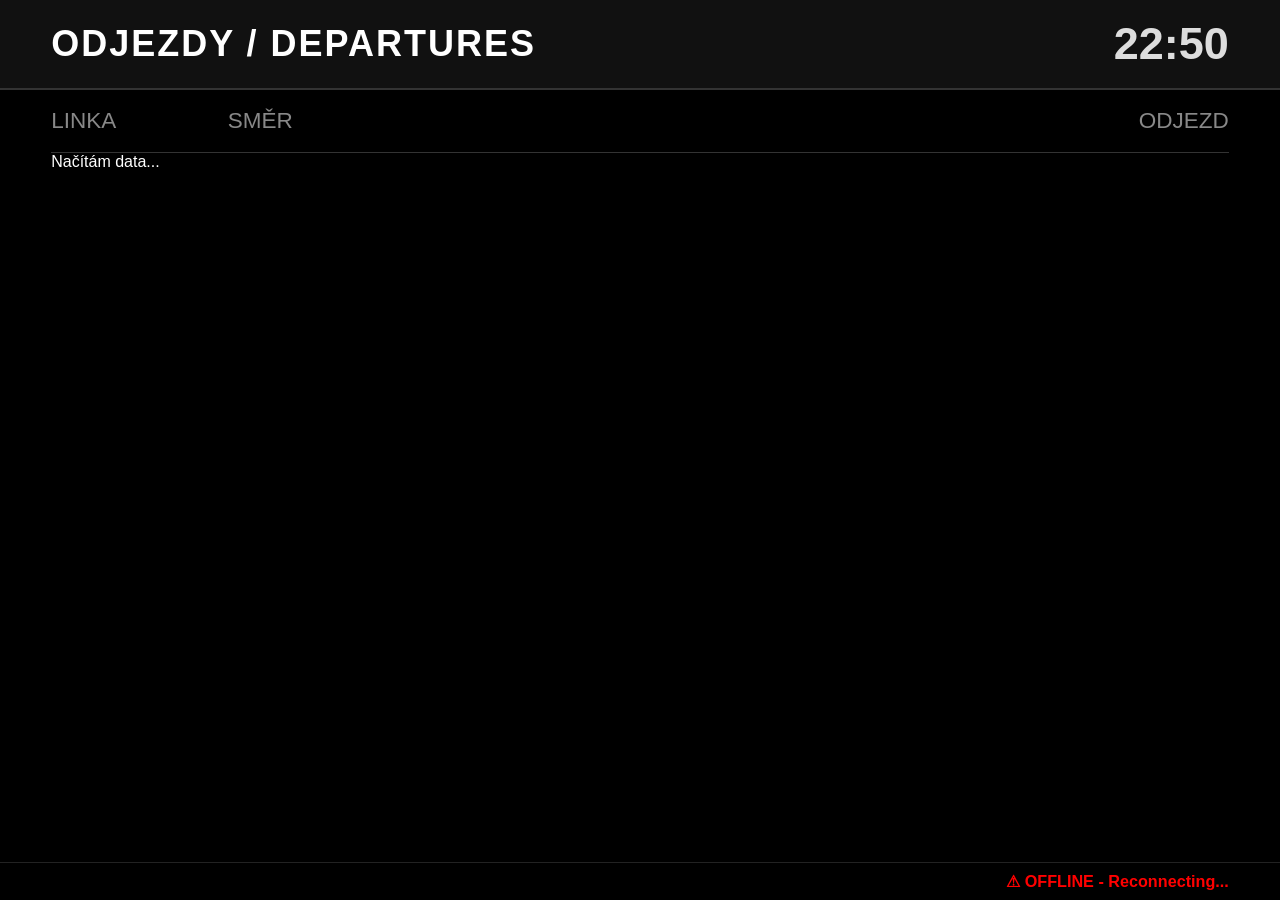
==== public/index.html @ 7123706b "git init" ====
<!DOCTYPE html>
<html lang="cs">
<head>
    <meta charset="UTF-8">
    <meta name="viewport" content="width=device-width, initial-scale=1.0">
    <title>Odjezdy PID</title>
    <link rel="stylesheet" href="style.css">
</head>
<body>
    <header>
        <h1>Odjezdy / Departures</h1>
        <div id="clock" class="clock">00:00</div>
    </header>

    <main>
        <div class="header-row">
            <span>Linka</span>
            <span>Směr</span>
            <span class="align-right">Odjezd</span>
        </div>
        <div id="departures-container">
            <div class="loading">Načítám data...</div>
        </div>
    </main>

    <footer>
        <span id="status-bar">System Online</span>
    </footer>

    <script src="script.js"></script>
</body>
</html>
---- public/style.css ----
:root {
    --bg-color: #000000;
    --text-color: #ffffff;
    --accent-gray: #333333;
    --status-red: #ff4444;
    --status-yellow: #ffcc00;
    --status-green: #00cc66;
}

body {
    background-color: var(--bg-color);
    color: var(--text-color);
    font-family: 'Segoe UI', Roboto, Helvetica, Arial, sans-serif;
    margin: 0;
    height: 100vh;
    display: flex;
    flex-direction: column;
    overflow: hidden;
}

header {
    display: flex;
    justify-content: space-between;
    align-items: center;
    padding: 2vh 4vw;
    border-bottom: 2px solid var(--accent-gray);
    background-color: #111;
}

h1 { font-size: 4vh; margin: 0; text-transform: uppercase; letter-spacing: 2px; }
.clock { font-size: 5vh; font-weight: bold; color: #ddd; }

main { flex-grow: 1; padding: 0 4vw; }

.header-row {
    display: grid;
    grid-template-columns: 15% 1fr 25%;
    padding: 2vh 0;
    color: #888;
    font-size: 2.5vh;
    text-transform: uppercase;
    border-bottom: 1px solid var(--accent-gray);
}

.departure-row {
    display: grid;
    grid-template-columns: 15% 1fr 25%;
    align-items: center;
    padding: 1.8vh 0;
    font-size: 4.5vh; /* Large text for readability */
    border-bottom: 1px solid #222;
}

.line-number { font-weight: bold; }
.destination { white-space: nowrap; overflow: hidden; text-overflow: ellipsis; padding-right: 20px; }
.align-right { text-align: right; }

/* Status Colors */
.status-red { color: var(--status-red); animation: pulse 2s infinite; }
.status-yellow { color: var(--status-yellow); }
.status-green { color: var(--status-green); }

footer {
    padding: 1vh 4vw;
    font-size: 1.8vh;
    color: #555;
    text-align: right;
    border-top: 1px solid #222;
}

.offline { color: red; font-weight: bold; }
@keyframes pulse { 50% { opacity: 0.6; } }

/* BLINKING COLON ANIMATION */
.blink {
    animation: blinker 1s step-start infinite;
}

@keyframes blinker {
    50% {
        opacity: 0;
      }

    }
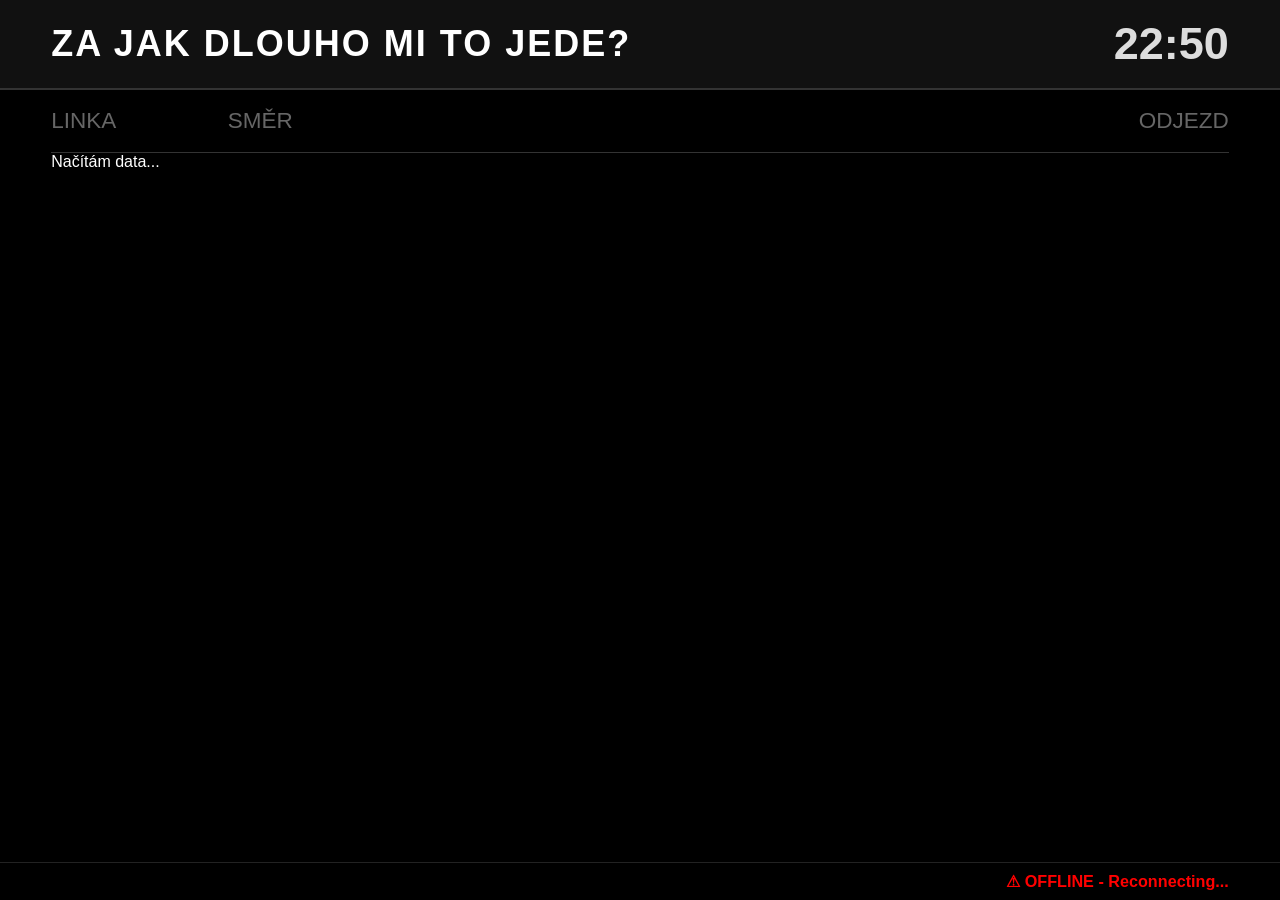
==== commit 7759012a: "small fixes" ====
--- a/public/index.html
+++ b/public/index.html
@@ -8,7 +8,7 @@
 </head>
 <body>
     <header>
-        <h1>Odjezdy / Departures</h1>
+        <h1>Za jak dlouho mi to jede?</h1>
         <div id="clock" class="clock">00:00</div>
     </header>
 
--- a/public/style.css
+++ b/public/style.css
@@ -36,7 +36,7 @@
     display: grid;
     grid-template-columns: 15% 1fr 25%;
     padding: 2vh 0;
-    color: #888;
+    color: #666666;
     font-size: 2.5vh;
     text-transform: uppercase;
     border-bottom: 1px solid var(--accent-gray);
@@ -71,7 +71,6 @@
 .offline { color: red; font-weight: bold; }
 @keyframes pulse { 50% { opacity: 0.6; } }
 
-/* BLINKING COLON ANIMATION */
 .blink {
     animation: blinker 1s step-start infinite;
 }
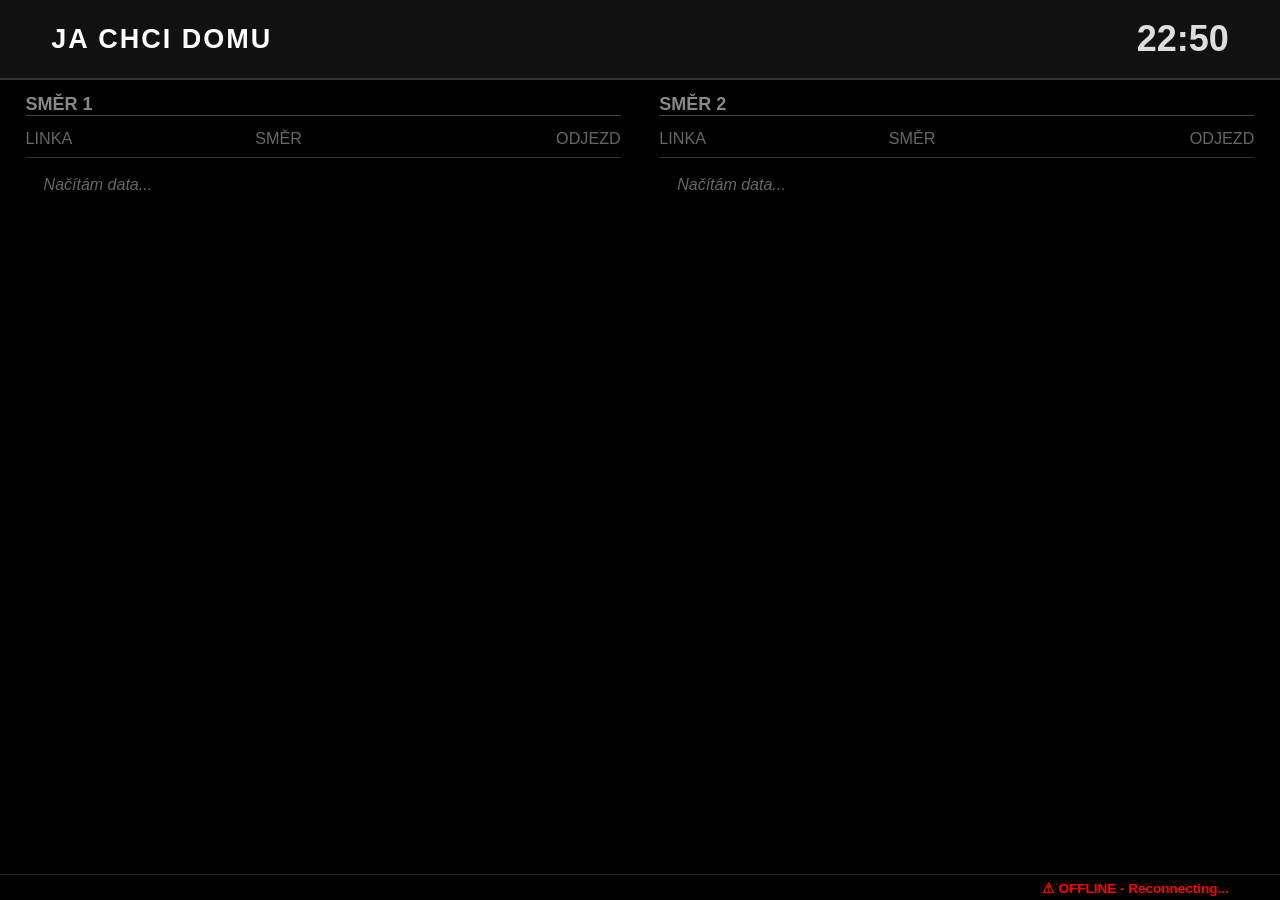
==== commit 74f18943: "fixes and stuff" ====
--- a/public/index.html
+++ b/public/index.html
@@ -3,23 +3,42 @@
 <head>
     <meta charset="UTF-8">
     <meta name="viewport" content="width=device-width, initial-scale=1.0">
-    <title>Odjezdy PID</title>
+    <title>Odjezdy</title>
     <link rel="stylesheet" href="style.css">
 </head>
 <body>
     <header>
-        <h1>Za jak dlouho mi to jede?</h1>
+      <h1>JA CHCI DOMU</h1>
         <div id="clock" class="clock">00:00</div>
     </header>
 
     <main>
-        <div class="header-row">
-            <span>Linka</span>
-            <span>Směr</span>
-            <span class="align-right">Odjezd</span>
-        </div>
-        <div id="departures-container">
-            <div class="loading">Načítám data...</div>
+        <div class="boards-container">
+            <!-- Direction 0 -->
+            <div class="board">
+                <h2 id="dir0-label">Směr 1</h2>
+                <div class="header-row">
+                    <span>Linka</span>
+                    <span class="align-center">Směr</span>
+                    <span class="align-right">Odjezd</span>
+                </div>
+                <div id="dir0-container" class="departures-container">
+                    <div class="loading">Načítám data...</div>
+                </div>
+            </div>
+
+            <!-- Direction 1 -->
+            <div class="board">
+                <h2 id="dir1-label">Směr 2</h2>
+                <div class="header-row">
+                    <span>Linka</span>
+                    <span class="align-center">Směr</span>
+                    <span class="align-right">Odjezd</span>
+                </div>
+                <div id="dir1-container" class="departures-container">
+                    <div class="loading">Načítám data...</div>
+                </div>
+            </div>
         </div>
     </main>
 
--- a/public/style.css
+++ b/public/style.css
@@ -27,33 +27,84 @@
     background-color: #111;
 }
 
-h1 { font-size: 4vh; margin: 0; text-transform: uppercase; letter-spacing: 2px; }
-.clock { font-size: 5vh; font-weight: bold; color: #ddd; }
+h1 { font-size: 3vh; margin: 0; text-transform: uppercase; letter-spacing: 2px; }
+.clock { font-size: 4vh; font-weight: bold; color: #ddd; }
 
-main { flex-grow: 1; padding: 0 4vw; }
+main { flex-grow: 1; padding: 0 2vw; }
+
+.boards-container {
+    display: flex;
+    gap: 3vw;
+    height: 80vh;
+}
+
+.board {
+    flex: 1;
+    display: flex;
+    flex-direction: column;
+    overflow: hidden;
+}
+
+.board h2 {
+    font-size: 2vh;
+    color: #888;
+    margin: 1.5vh 0 0.5vh 0;
+    text-transform: uppercase;
+    border-bottom: 1px solid #444;
+}
 
 .header-row {
     display: grid;
-    grid-template-columns: 15% 1fr 25%;
-    padding: 2vh 0;
+    grid-template-columns: 15% 1fr 30%;
+    padding: 1vh 0;
     color: #666666;
-    font-size: 2.5vh;
+    font-size: 1.8vh;
     text-transform: uppercase;
     border-bottom: 1px solid var(--accent-gray);
 }
 
 .departure-row {
     display: grid;
-    grid-template-columns: 15% 1fr 25%;
+    grid-template-columns: 15% 1fr 30%;
     align-items: center;
-    padding: 1.8vh 0;
-    font-size: 4.5vh; /* Large text for readability */
+    padding: 1.5vh 0;
+    font-size: 2.8vh; /* Adjusted for side-by-side */
     border-bottom: 1px solid #222;
 }
 
-.line-number { font-weight: bold; }
-.destination { white-space: nowrap; overflow: hidden; text-overflow: ellipsis; padding-right: 20px; }
-.align-right { text-align: right; }
+.line-number { font-weight: bold; color: #ffeb3b; }
+.align-center { text-align: center; }
+.align-right { 
+    text-align: right; 
+    white-space: nowrap;
+    overflow: hidden;
+    text-overflow: ellipsis;
+    padding-left: 10px;
+}
+.destination { 
+    white-space: nowrap; 
+    overflow: hidden; 
+    display: flex;
+}
+
+.marquee-inner {
+    display: inline-block;
+    padding-right: 20px;
+    flex-shrink: 0;
+}
+
+.destination.overflowing .marquee-inner {
+    animation: marquee 15s linear infinite;
+}
+
+@keyframes marquee {
+    0%, 33.3% { transform: translateX(0); }
+    100% { transform: translateX(-100%); }
+}
+
+.departures-container {
+    overflow: hidden;
+}
 
 /* Status Colors */
 .status-red { color: var(--status-red); animation: pulse 2s infinite; }
@@ -61,8 +112,8 @@
 .status-green { color: var(--status-green); }
 
 footer {
-    padding: 1vh 4vw;
-    font-size: 1.8vh;
+    padding: 0.5vh 4vw;
+    font-size: 1.5vh;
     color: #555;
     text-align: right;
     border-top: 1px solid #222;
@@ -76,9 +127,11 @@
 }
 
 @keyframes blinker {
-    50% {
-        opacity: 0;
-      }
+    50% { opacity: 0; }
+}
 
-    }
-
+.loading {
+    padding: 2vh;
+    color: #666;
+    font-style: italic;
+}
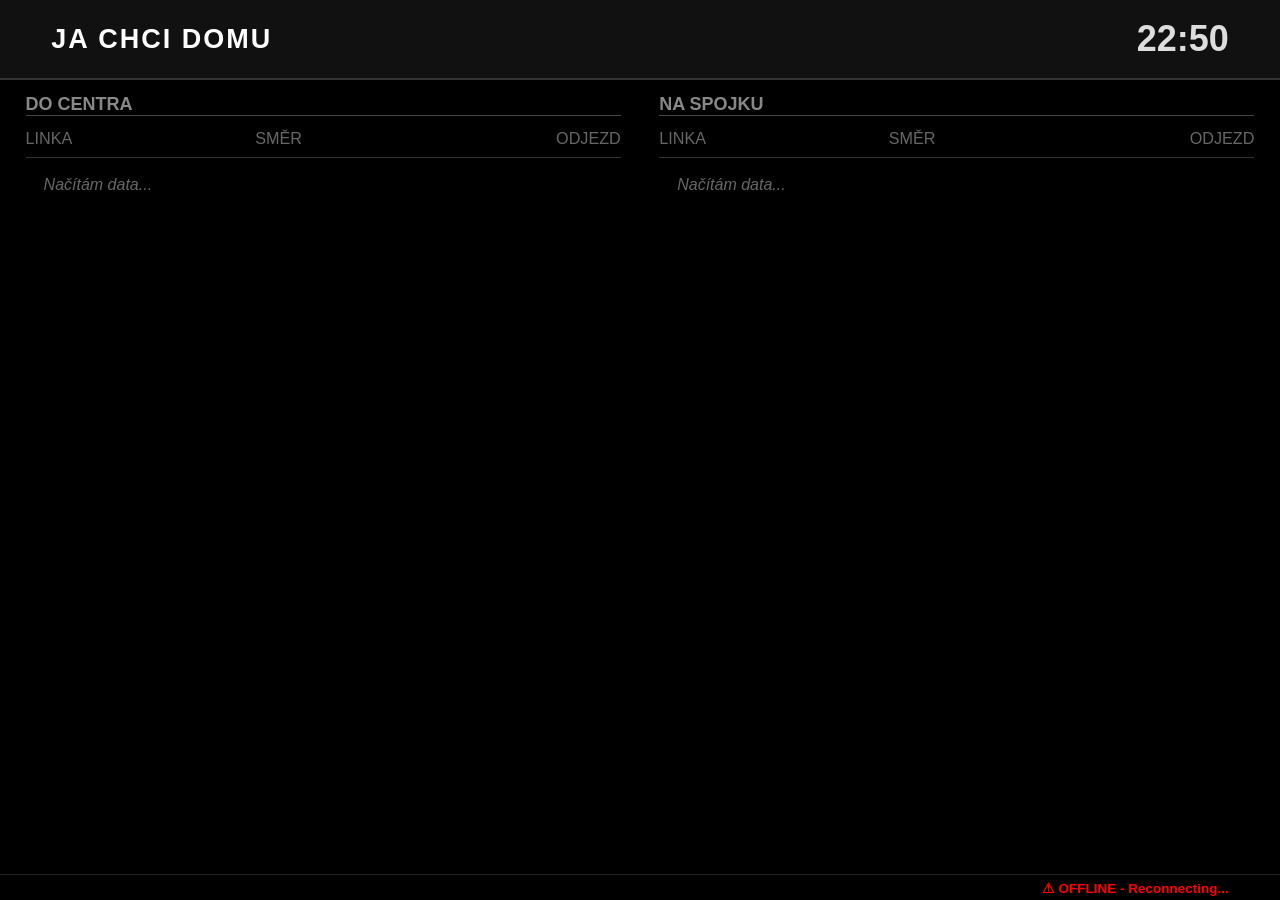
==== commit cf33495a: "what did i do?" ====
--- a/public/index.html
+++ b/public/index.html
@@ -16,7 +16,7 @@
         <div class="boards-container">
             <!-- Direction 0 -->
             <div class="board">
-                <h2 id="dir0-label">Směr 1</h2>
+                <h2 id="dir0-label">Do centra</h2>
                 <div class="header-row">
                     <span>Linka</span>
                     <span class="align-center">Směr</span>
@@ -29,7 +29,7 @@
 
             <!-- Direction 1 -->
             <div class="board">
-                <h2 id="dir1-label">Směr 2</h2>
+                <h2 id="dir1-label">Na spojku</h2>
                 <div class="header-row">
                     <span>Linka</span>
                     <span class="align-center">Směr</span>
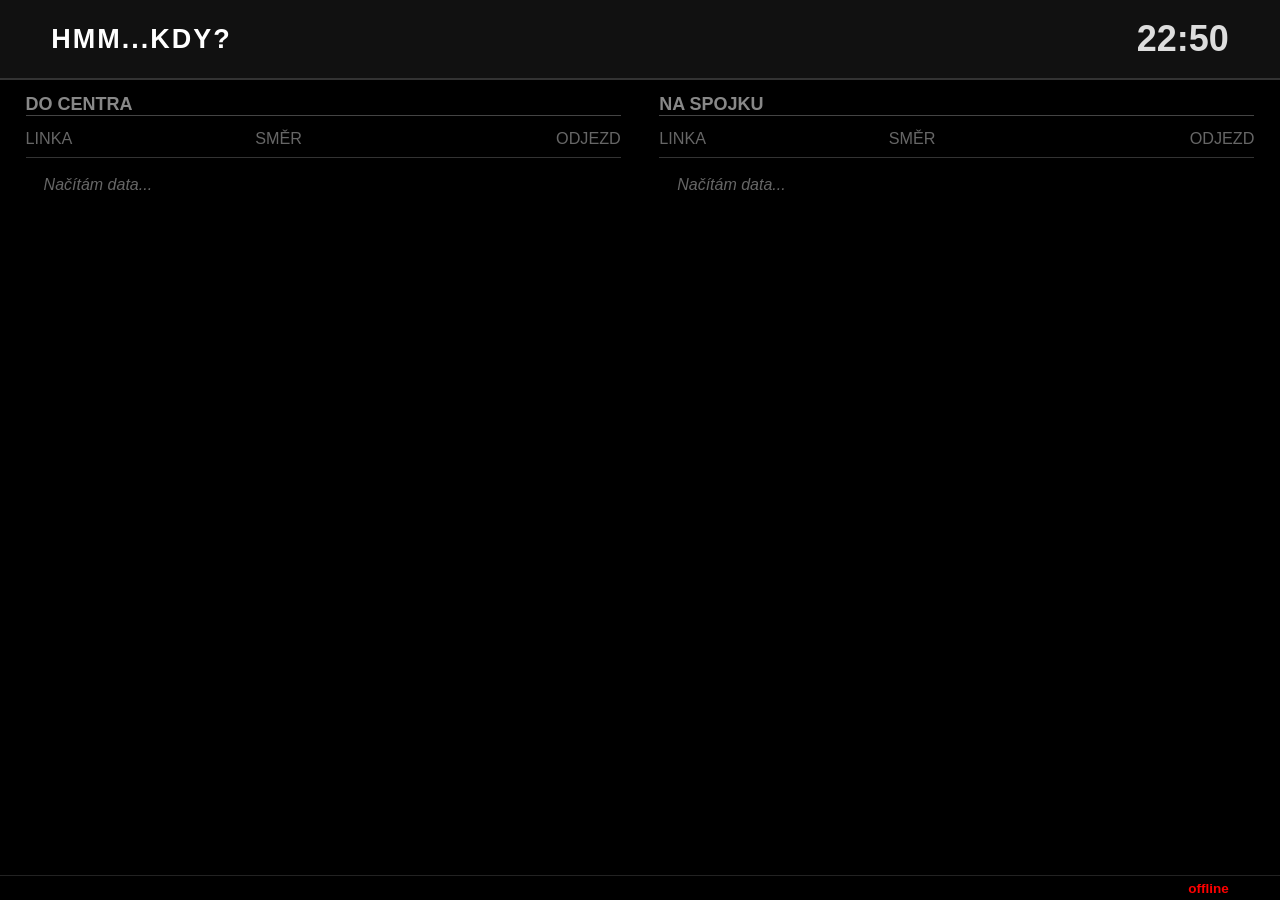
==== commit c7f3b6fc: "small change to test git" ====
--- a/public/index.html
+++ b/public/index.html
@@ -8,7 +8,7 @@
 </head>
 <body>
     <header>
-      <h1>JA CHCI DOMU</h1>
+      <h1>HMM...KDY?</h1>
         <div id="clock" class="clock">00:00</div>
     </header>
 
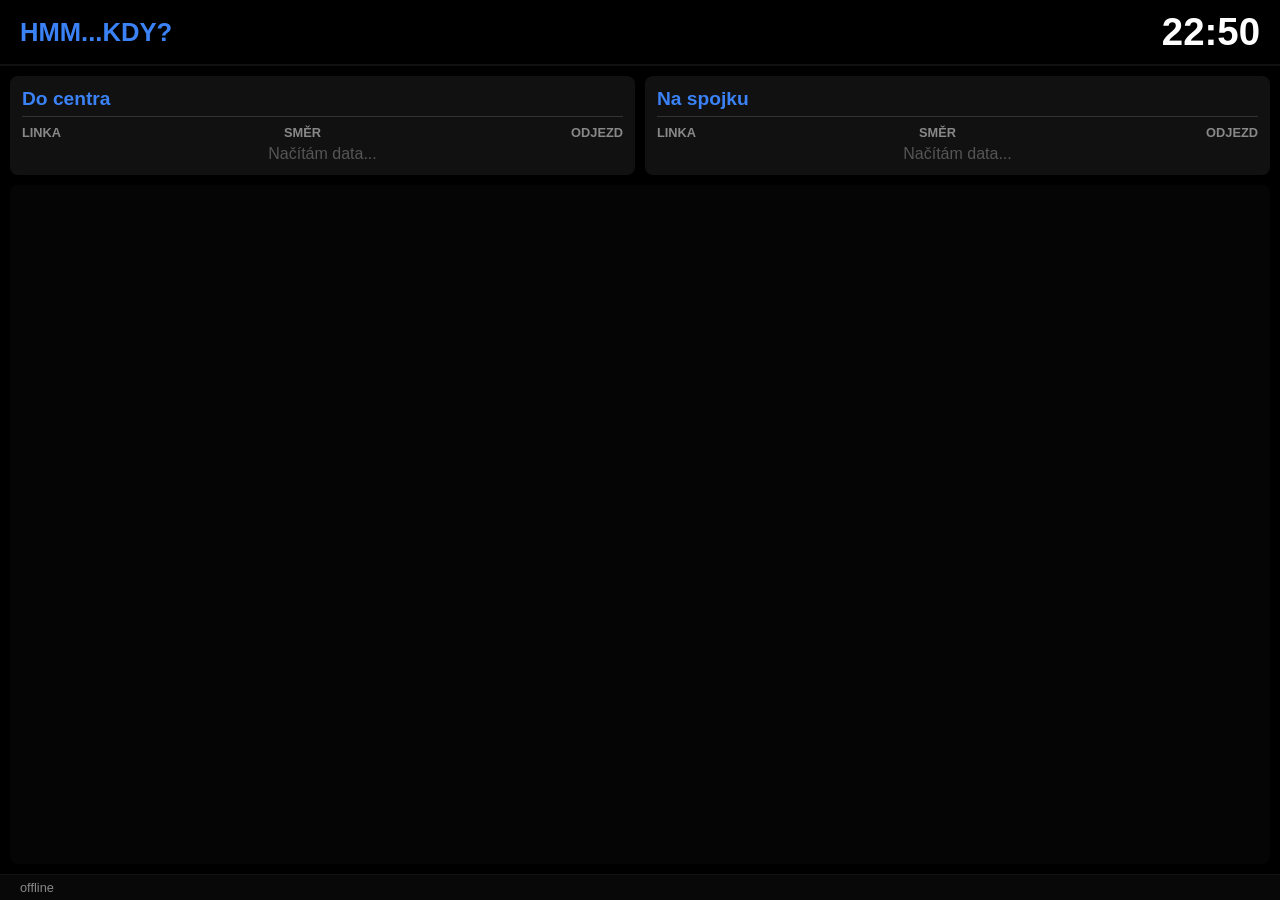
==== commit b5c4fc93: "vibecoded admin ui; bad attempt at css refactor" ====
--- a/public/index.html
+++ b/public/index.html
@@ -8,7 +8,7 @@
 </head>
 <body>
     <header>
-      <h1>HMM...KDY?</h1>
+      <h1 id="header-title">HMM...KDY?</h1>
         <div id="clock" class="clock">00:00</div>
     </header>
 
@@ -40,6 +40,10 @@
                 </div>
             </div>
         </div>
+        <div class="image-container">
+            <img id="display-image" src="" alt="" style="display: none;">
+            <div id="image-overlay" class="image-overlay" style="display: none;"></div>
+        </div>
     </main>
 
     <footer>
--- a/public/style.css
+++ b/public/style.css
@@ -1,137 +1,170 @@
 :root {
-    --bg-color: #000000;
-    --text-color: #ffffff;
-    --accent-gray: #333333;
-    --status-red: #ff4444;
-    --status-yellow: #ffcc00;
-    --status-green: #00cc66;
+    --bg-color: #000;
+    --text-color: #fff;
+    --accent-color: #3b82f6;
+    --surface-color: #111;
+    --status-green: #10b981;
+    --status-yellow: #f59e0b;
+    --status-red: #ef4444;
 }
 
 body {
     background-color: var(--bg-color);
     color: var(--text-color);
-    font-family: 'Segoe UI', Roboto, Helvetica, Arial, sans-serif;
+    font-family: -apple-system, BlinkMacSystemFont, "Segoe UI", Roboto, Helvetica, Arial, sans-serif;
     margin: 0;
-    height: 100vh;
+    padding: 0;
     display: flex;
     flex-direction: column;
+    height: 100vh;
     overflow: hidden;
 }
 
 header {
+    padding: 10px 20px;
     display: flex;
     justify-content: space-between;
     align-items: center;
-    padding: 2vh 4vw;
-    border-bottom: 2px solid var(--accent-gray);
-    background-color: #111;
+    border-bottom: 2px solid var(--surface-color);
 }
 
-h1 { font-size: 3vh; margin: 0; text-transform: uppercase; letter-spacing: 2px; }
-.clock { font-size: 4vh; font-weight: bold; color: #ddd; }
+h1 { margin: 0; font-size: 1.6rem; color: var(--accent-color); }
 
-main { flex-grow: 1; padding: 0 2vw; }
+.clock { font-size: 2.4rem; font-weight: bold; tabular-nums: 1; }
+.blink { animation: blinker 1s linear infinite; }
+@keyframes blinker { 50% { opacity: 0; } }
+
+main {
+    flex: 1;
+    padding: 10px;
+    display: flex;
+    flex-direction: column;
+    min-height: 0;
+}
 
 .boards-container {
     display: flex;
-    gap: 3vw;
-    height: 80vh;
+    gap: 10px;
+    flex: 0 0 auto;
+    min-height: 0;
 }
 
 .board {
     flex: 1;
+    min-width: 0;
+    background: var(--surface-color);
+    border-radius: 8px;
+    padding: 12px;
     display: flex;
     flex-direction: column;
-    overflow: hidden;
 }
 
 .board h2 {
-    font-size: 2vh;
-    color: #888;
-    margin: 1.5vh 0 0.5vh 0;
-    text-transform: uppercase;
-    border-bottom: 1px solid #444;
+    margin: 0 0 8px 0;
+    font-size: 1.2rem;
+    color: var(--accent-color);
+    border-bottom: 1px solid #333;
+    padding-bottom: 6px;
 }
 
 .header-row {
     display: grid;
-    grid-template-columns: 15% 1fr 30%;
-    padding: 1vh 0;
-    color: #666666;
-    font-size: 1.8vh;
+    grid-template-columns: 60px 1fr 100px;
+    color: #888;
+    font-weight: bold;
+    margin-bottom: 5px;
     text-transform: uppercase;
-    border-bottom: 1px solid var(--accent-gray);
+    font-size: 0.8rem;
+}
+
+.departures-container {
+    flex: 1;
+    overflow: hidden;
 }
 
 .departure-row {
     display: grid;
-    grid-template-columns: 15% 1fr 30%;
+    grid-template-columns: 60px 1fr 100px;
+    padding: 6px 0;
+    border-bottom: 1px solid #222;
+    font-size: 1.1rem;
     align-items: center;
-    padding: 1.5vh 0;
-    font-size: 2.8vh; /* Adjusted for side-by-side */
-    border-bottom: 1px solid #222;
 }
 
-.line-number { font-weight: bold; color: #ffeb3b; }
-.align-center { text-align: center; }
-.align-right { 
-    text-align: right; 
+.line-number { font-weight: 900; color: var(--accent-color); }
+
+.destination {
     white-space: nowrap;
     overflow: hidden;
-    text-overflow: ellipsis;
-    padding-left: 10px;
-}
-.destination { 
-    white-space: nowrap; 
-    overflow: hidden; 
-    display: flex;
+    position: relative;
 }
 
-.marquee-inner {
-    display: inline-block;
-    padding-right: 20px;
-    flex-shrink: 0;
+.align-center { text-align: center; }
+.align-right { text-align: right; }
+
+.status-green { color: var(--status-green); }
+.status-yellow { color: var(--status-yellow); }
+.status-red { color: var(--status-red); }
+
+footer {
+    padding: 5px 20px;
+    background: #080808;
+    color: #888;
+    font-size: 0.8rem;
+    border-top: 1px solid var(--surface-color);
 }
 
-.destination.overflowing .marquee-inner {
-    animation: marquee 15s linear infinite;
+/* Marquee */
+.overflowing .marquee-inner {
+    display: inline-block;
+    padding-right: 50px;
+    animation: marquee 8s linear infinite;
 }
 
 @keyframes marquee {
-    0%, 33.3% { transform: translateX(0); }
-    100% { transform: translateX(-100%); }
+    0% { transform: translateX(0); }
+    100% { transform: translateX(-50%); }
 }
 
-.departures-container {
+.image-container {
+    margin-top: 10px;
+    flex: 1;
+    width: 100%;
+    display: flex;
+    justify-content: center;
+    align-items: center;
+    background: #050505;
+    border-radius: 8px;
     overflow: hidden;
+    min-height: 0;
+    position: relative; /* For overlay positioning */
 }
 
-/* Status Colors */
-.status-red { color: var(--status-red); animation: pulse 2s infinite; }
-.status-yellow { color: var(--status-yellow); }
-.status-green { color: var(--status-green); }
-
-footer {
-    padding: 0.5vh 4vw;
-    font-size: 1.5vh;
-    color: #555;
-    text-align: right;
-    border-top: 1px solid #222;
+#display-image {
+    max-width: 100%;
+    max-height: 100%;
+    object-fit: contain;
 }
 
-.offline { color: red; font-weight: bold; }
-@keyframes pulse { 50% { opacity: 0.6; } }
-
-.blink {
-    animation: blinker 1s step-start infinite;
-}
-
-@keyframes blinker {
-    50% { opacity: 0; }
+.image-overlay {
+    position: absolute;
+    bottom: 10px;
+    right: 10px;
+    background: rgba(0, 0, 0, 0.7);
+    color: #fff;
+    padding: 2px 6px;
+    border-radius: 4px;
+    font-size: 0.8rem;
+    font-weight: bold;
+    text-transform: uppercase;
+    pointer-events: none; /* Let clicks pass through if needed */
+    border: 1px solid rgba(255, 255, 255, 0.3);
 }
 
 .loading {
-    padding: 2vh;
-    color: #666;
-    font-style: italic;
+    display: flex;
+    justify-content: center;
+    align-items: center;
+    height: 100%;
+    color: #555;
 }
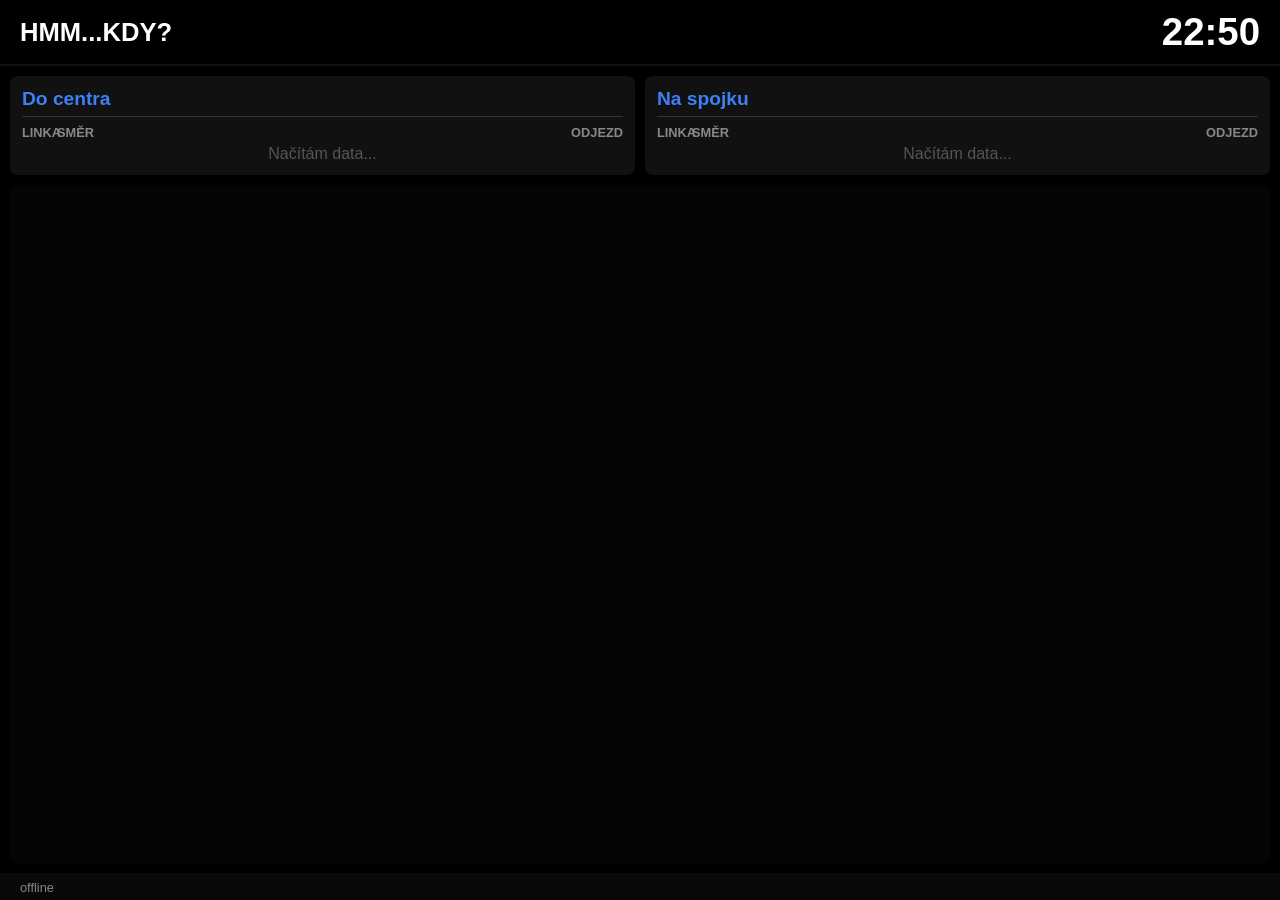
==== commit ca9313e2: "ai slopified - but it works..mostly style changes" ====
--- a/public/index.html
+++ b/public/index.html
@@ -19,7 +19,7 @@
                 <h2 id="dir0-label">Do centra</h2>
                 <div class="header-row">
                     <span>Linka</span>
-                    <span class="align-center">Směr</span>
+                    <span>Směr</span>
                     <span class="align-right">Odjezd</span>
                 </div>
                 <div id="dir0-container" class="departures-container">
@@ -32,7 +32,7 @@
                 <h2 id="dir1-label">Na spojku</h2>
                 <div class="header-row">
                     <span>Linka</span>
-                    <span class="align-center">Směr</span>
+                    <span>Směr</span>
                     <span class="align-right">Odjezd</span>
                 </div>
                 <div id="dir1-container" class="departures-container">
--- a/public/style.css
+++ b/public/style.css
@@ -28,7 +28,7 @@
     border-bottom: 2px solid var(--surface-color);
 }
 
-h1 { margin: 0; font-size: 1.6rem; color: var(--accent-color); }
+h1 { margin: 0; font-size: 1.6rem; color: var(--text-color); }
 
 .clock { font-size: 2.4rem; font-weight: bold; tabular-nums: 1; }
 .blink { animation: blinker 1s linear infinite; }
@@ -69,7 +69,7 @@
 
 .header-row {
     display: grid;
-    grid-template-columns: 60px 1fr 100px;
+    grid-template-columns: 35px 1fr 80px;
     color: #888;
     font-weight: bold;
     margin-bottom: 5px;
@@ -84,10 +84,10 @@
 
 .departure-row {
     display: grid;
-    grid-template-columns: 60px 1fr 100px;
-    padding: 6px 0;
+    grid-template-columns: 35px 1fr 80px;
+    padding: 8px 0;
     border-bottom: 1px solid #222;
-    font-size: 1.1rem;
+    font-size: 1.4rem;
     align-items: center;
 }
 
@@ -118,12 +118,13 @@
 .overflowing .marquee-inner {
     display: inline-block;
     padding-right: 50px;
-    animation: marquee 8s linear infinite;
+    animation: marquee 10s linear infinite;
+    will-change: transform;
 }
 
 @keyframes marquee {
-    0% { transform: translateX(0); }
-    100% { transform: translateX(-50%); }
+    0%, 20% { transform: translate3d(0, 0, 0); }
+    80%, 100% { transform: translate3d(-100%, 0, 0); }
 }
 
 .image-container {
